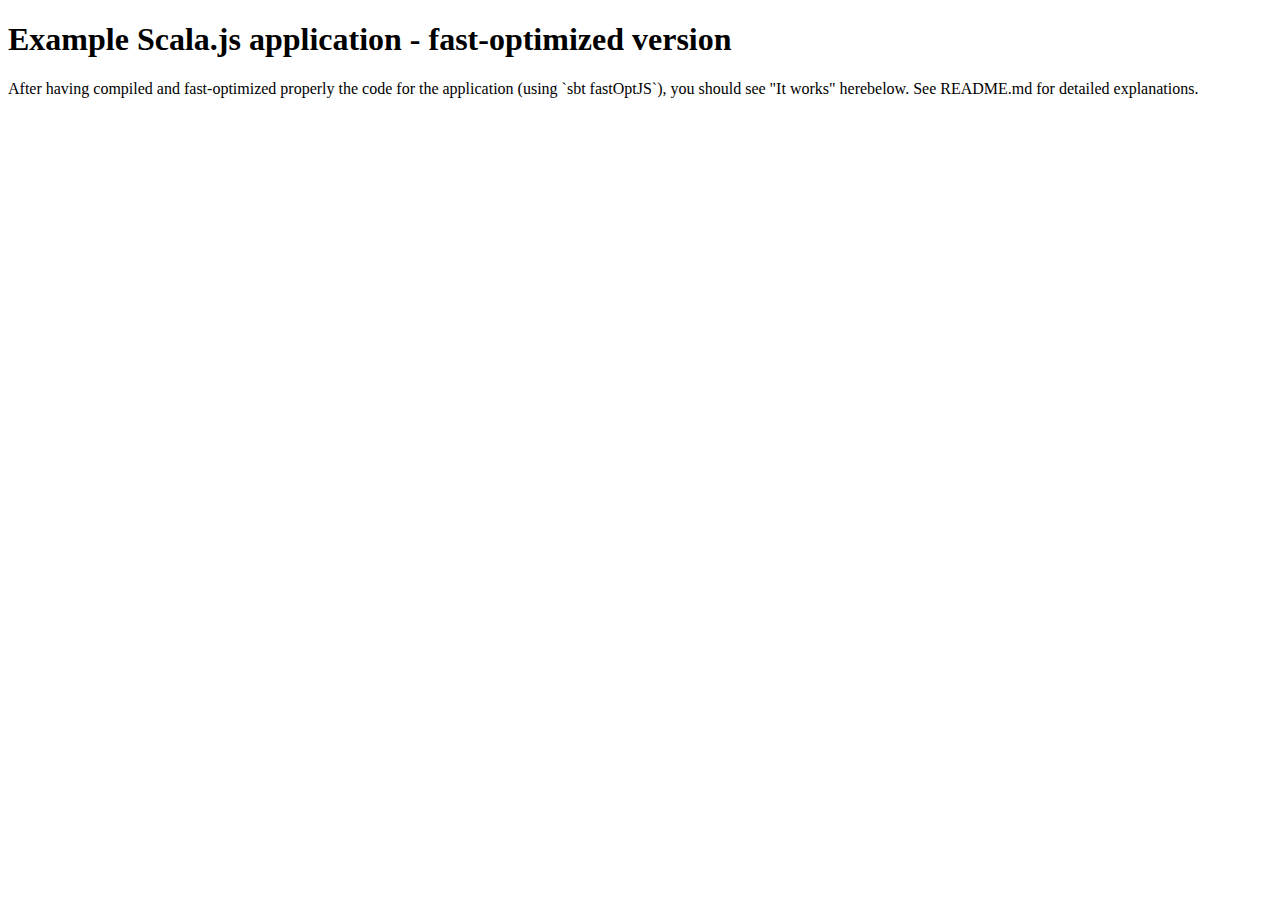
==== index.html @ d727fa9e "modified index" ====
<!DOCTYPE html>
<html>
<head>
  <title>Example Scala.js application</title>
  <meta http-equiv="Content-Type" content="text/html; charset=UTF-8"/>
</head>
<body>

<h1>Example Scala.js application - fast-optimized version</h1>

<p>After having compiled and fast-optimized properly the code for the application
(using `sbt fastOptJS`), you should see "It works" herebelow.
See README.md for detailed explanations.</p>

<div id="playground">
</div>

<script type="text/javascript" src="//example-fastopt.js"></script>
<script type="text/javascript" src="//example-launcher.js"></script>

</body>
</html>
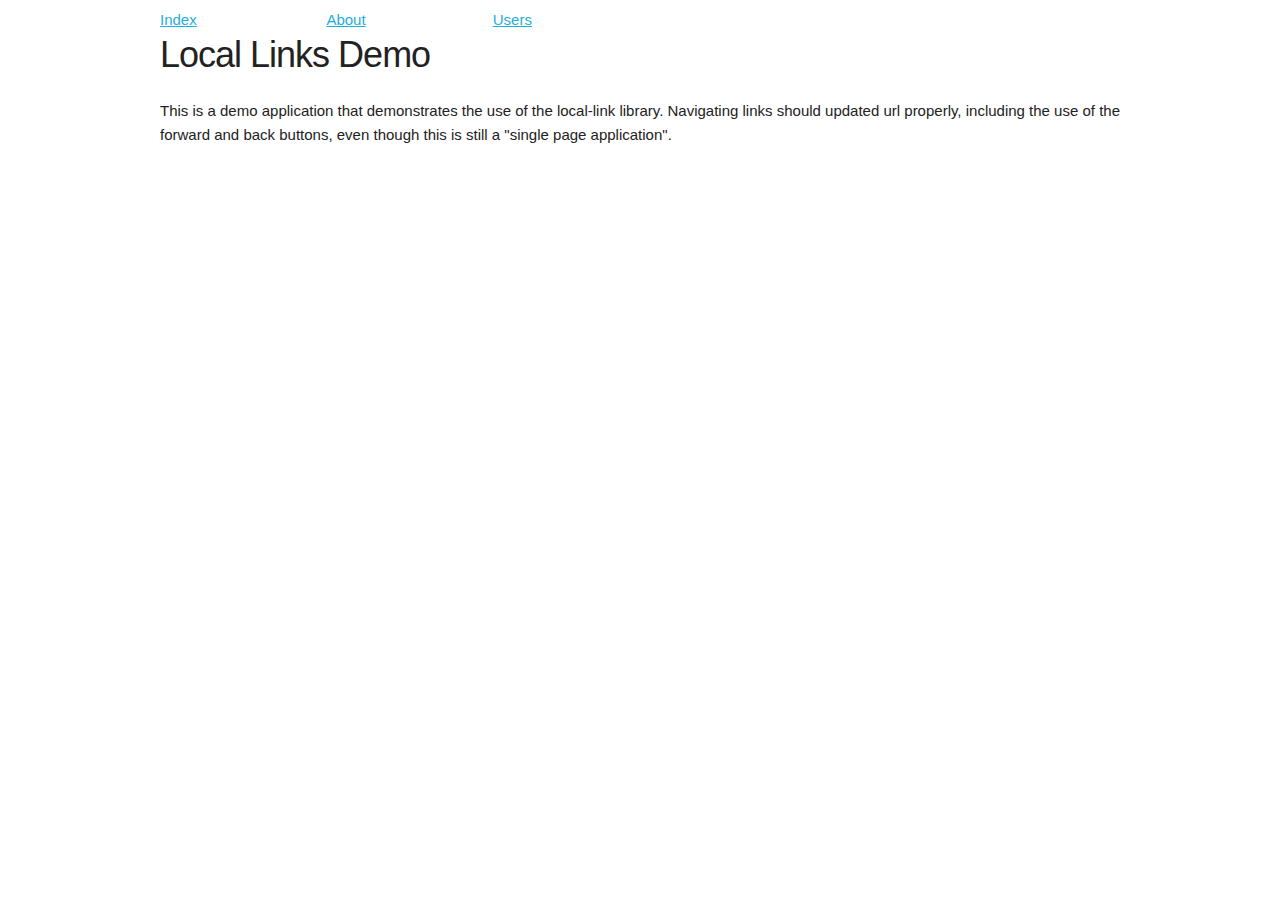
==== commit 03e640e9: "minor changes" ====
--- a/index.html
+++ b/index.html
@@ -3,20 +3,10 @@
 <head>
   <title>Example Scala.js application</title>
   <meta http-equiv="Content-Type" content="text/html; charset=UTF-8"/>
+  <link rel="stylesheet" href="skeleton.css">
 </head>
 <body>
-
-<h1>Example Scala.js application - fast-optimized version</h1>
-
-<p>After having compiled and fast-optimized properly the code for the application
-(using `sbt fastOptJS`), you should see "It works" herebelow.
-See README.md for detailed explanations.</p>
-
-<div id="playground">
-</div>
-
-<script type="text/javascript" src="//example-fastopt.js"></script>
-<script type="text/javascript" src="//example-launcher.js"></script>
-
+<script type="text/javascript" src="example-fastopt.js"></script>
+<script type="text/javascript" src="example-launcher.js"></script>
 </body>
 </html>
--- a/skeleton.css
+++ b/skeleton.css
@@ -0,0 +1,418 @@
+/*
+* Skeleton V2.0.4
+* Copyright 2014, Dave Gamache
+* www.getskeleton.com
+* Free to use under the MIT license.
+* http://www.opensource.org/licenses/mit-license.php
+* 12/29/2014
+*/
+
+
+/* Table of contents
+––––––––––––––––––––––––––––––––––––––––––––––––––
+- Grid
+- Base Styles
+- Typography
+- Links
+- Buttons
+- Forms
+- Lists
+- Code
+- Tables
+- Spacing
+- Utilities
+- Clearing
+- Media Queries
+*/
+
+
+/* Grid
+–––––––––––––––––––––––––––––––––––––––––––––––––– */
+.container {
+  position: relative;
+  width: 100%;
+  max-width: 960px;
+  margin: 0 auto;
+  padding: 0 20px;
+  box-sizing: border-box; }
+.column,
+.columns {
+  width: 100%;
+  float: left;
+  box-sizing: border-box; }
+
+/* For devices larger than 400px */
+@media (min-width: 400px) {
+  .container {
+    width: 85%;
+    padding: 0; }
+}
+
+/* For devices larger than 550px */
+@media (min-width: 550px) {
+  .container {
+    width: 80%; }
+  .column,
+  .columns {
+    margin-left: 4%; }
+  .column:first-child,
+  .columns:first-child {
+    margin-left: 0; }
+
+  .one.column,
+  .one.columns                    { width: 4.66666666667%; }
+  .two.columns                    { width: 13.3333333333%; }
+  .three.columns                  { width: 22%;            }
+  .four.columns                   { width: 30.6666666667%; }
+  .five.columns                   { width: 39.3333333333%; }
+  .six.columns                    { width: 48%;            }
+  .seven.columns                  { width: 56.6666666667%; }
+  .eight.columns                  { width: 65.3333333333%; }
+  .nine.columns                   { width: 74.0%;          }
+  .ten.columns                    { width: 82.6666666667%; }
+  .eleven.columns                 { width: 91.3333333333%; }
+  .twelve.columns                 { width: 100%; margin-left: 0; }
+
+  .one-third.column               { width: 30.6666666667%; }
+  .two-thirds.column              { width: 65.3333333333%; }
+
+  .one-half.column                { width: 48%; }
+
+  /* Offsets */
+  .offset-by-one.column,
+  .offset-by-one.columns          { margin-left: 8.66666666667%; }
+  .offset-by-two.column,
+  .offset-by-two.columns          { margin-left: 17.3333333333%; }
+  .offset-by-three.column,
+  .offset-by-three.columns        { margin-left: 26%;            }
+  .offset-by-four.column,
+  .offset-by-four.columns         { margin-left: 34.6666666667%; }
+  .offset-by-five.column,
+  .offset-by-five.columns         { margin-left: 43.3333333333%; }
+  .offset-by-six.column,
+  .offset-by-six.columns          { margin-left: 52%;            }
+  .offset-by-seven.column,
+  .offset-by-seven.columns        { margin-left: 60.6666666667%; }
+  .offset-by-eight.column,
+  .offset-by-eight.columns        { margin-left: 69.3333333333%; }
+  .offset-by-nine.column,
+  .offset-by-nine.columns         { margin-left: 78.0%;          }
+  .offset-by-ten.column,
+  .offset-by-ten.columns          { margin-left: 86.6666666667%; }
+  .offset-by-eleven.column,
+  .offset-by-eleven.columns       { margin-left: 95.3333333333%; }
+
+  .offset-by-one-third.column,
+  .offset-by-one-third.columns    { margin-left: 34.6666666667%; }
+  .offset-by-two-thirds.column,
+  .offset-by-two-thirds.columns   { margin-left: 69.3333333333%; }
+
+  .offset-by-one-half.column,
+  .offset-by-one-half.columns     { margin-left: 52%; }
+
+}
+
+
+/* Base Styles
+–––––––––––––––––––––––––––––––––––––––––––––––––– */
+/* NOTE
+html is set to 62.5% so that all the REM measurements throughout Skeleton
+are based on 10px sizing. So basically 1.5rem = 15px :) */
+html {
+  font-size: 62.5%; }
+body {
+  font-size: 1.5em; /* currently ems cause chrome bug misinterpreting rems on body element */
+  line-height: 1.6;
+  font-weight: 400;
+  font-family: "Raleway", "HelveticaNeue", "Helvetica Neue", Helvetica, Arial, sans-serif;
+  color: #222; }
+
+
+/* Typography
+–––––––––––––––––––––––––––––––––––––––––––––––––– */
+h1, h2, h3, h4, h5, h6 {
+  margin-top: 0;
+  margin-bottom: 2rem;
+  font-weight: 300; }
+h1 { font-size: 4.0rem; line-height: 1.2;  letter-spacing: -.1rem;}
+h2 { font-size: 3.6rem; line-height: 1.25; letter-spacing: -.1rem; }
+h3 { font-size: 3.0rem; line-height: 1.3;  letter-spacing: -.1rem; }
+h4 { font-size: 2.4rem; line-height: 1.35; letter-spacing: -.08rem; }
+h5 { font-size: 1.8rem; line-height: 1.5;  letter-spacing: -.05rem; }
+h6 { font-size: 1.5rem; line-height: 1.6;  letter-spacing: 0; }
+
+/* Larger than phablet */
+@media (min-width: 550px) {
+  h1 { font-size: 5.0rem; }
+  h2 { font-size: 4.2rem; }
+  h3 { font-size: 3.6rem; }
+  h4 { font-size: 3.0rem; }
+  h5 { font-size: 2.4rem; }
+  h6 { font-size: 1.5rem; }
+}
+
+p {
+  margin-top: 0; }
+
+
+/* Links
+–––––––––––––––––––––––––––––––––––––––––––––––––– */
+a {
+  color: #1EAEDB; }
+a:hover {
+  color: #0FA0CE; }
+
+
+/* Buttons
+–––––––––––––––––––––––––––––––––––––––––––––––––– */
+.button,
+button,
+input[type="submit"],
+input[type="reset"],
+input[type="button"] {
+  display: inline-block;
+  height: 38px;
+  padding: 0 30px;
+  color: #555;
+  text-align: center;
+  font-size: 11px;
+  font-weight: 600;
+  line-height: 38px;
+  letter-spacing: .1rem;
+  text-transform: uppercase;
+  text-decoration: none;
+  white-space: nowrap;
+  background-color: transparent;
+  border-radius: 4px;
+  border: 1px solid #bbb;
+  cursor: pointer;
+  box-sizing: border-box; }
+.button:hover,
+button:hover,
+input[type="submit"]:hover,
+input[type="reset"]:hover,
+input[type="button"]:hover,
+.button:focus,
+button:focus,
+input[type="submit"]:focus,
+input[type="reset"]:focus,
+input[type="button"]:focus {
+  color: #333;
+  border-color: #888;
+  outline: 0; }
+.button.button-primary,
+button.button-primary,
+input[type="submit"].button-primary,
+input[type="reset"].button-primary,
+input[type="button"].button-primary {
+  color: #FFF;
+  background-color: #33C3F0;
+  border-color: #33C3F0; }
+.button.button-primary:hover,
+button.button-primary:hover,
+input[type="submit"].button-primary:hover,
+input[type="reset"].button-primary:hover,
+input[type="button"].button-primary:hover,
+.button.button-primary:focus,
+button.button-primary:focus,
+input[type="submit"].button-primary:focus,
+input[type="reset"].button-primary:focus,
+input[type="button"].button-primary:focus {
+  color: #FFF;
+  background-color: #1EAEDB;
+  border-color: #1EAEDB; }
+
+
+/* Forms
+–––––––––––––––––––––––––––––––––––––––––––––––––– */
+input[type="email"],
+input[type="number"],
+input[type="search"],
+input[type="text"],
+input[type="tel"],
+input[type="url"],
+input[type="password"],
+textarea,
+select {
+  height: 38px;
+  padding: 6px 10px; /* The 6px vertically centers text on FF, ignored by Webkit */
+  background-color: #fff;
+  border: 1px solid #D1D1D1;
+  border-radius: 4px;
+  box-shadow: none;
+  box-sizing: border-box; }
+/* Removes awkward default styles on some inputs for iOS */
+input[type="email"],
+input[type="number"],
+input[type="search"],
+input[type="text"],
+input[type="tel"],
+input[type="url"],
+input[type="password"],
+textarea {
+  -webkit-appearance: none;
+     -moz-appearance: none;
+          appearance: none; }
+textarea {
+  min-height: 65px;
+  padding-top: 6px;
+  padding-bottom: 6px; }
+input[type="email"]:focus,
+input[type="number"]:focus,
+input[type="search"]:focus,
+input[type="text"]:focus,
+input[type="tel"]:focus,
+input[type="url"]:focus,
+input[type="password"]:focus,
+textarea:focus,
+select:focus {
+  border: 1px solid #33C3F0;
+  outline: 0; }
+label,
+legend {
+  display: block;
+  margin-bottom: .5rem;
+  font-weight: 600; }
+fieldset {
+  padding: 0;
+  border-width: 0; }
+input[type="checkbox"],
+input[type="radio"] {
+  display: inline; }
+label > .label-body {
+  display: inline-block;
+  margin-left: .5rem;
+  font-weight: normal; }
+
+
+/* Lists
+–––––––––––––––––––––––––––––––––––––––––––––––––– */
+ul {
+  list-style: circle inside; }
+ol {
+  list-style: decimal inside; }
+ol, ul {
+  padding-left: 0;
+  margin-top: 0; }
+ul ul,
+ul ol,
+ol ol,
+ol ul {
+  margin: 1.5rem 0 1.5rem 3rem;
+  font-size: 90%; }
+li {
+  margin-bottom: 1rem; }
+
+
+/* Code
+–––––––––––––––––––––––––––––––––––––––––––––––––– */
+code {
+  padding: .2rem .5rem;
+  margin: 0 .2rem;
+  font-size: 90%;
+  white-space: nowrap;
+  background: #F1F1F1;
+  border: 1px solid #E1E1E1;
+  border-radius: 4px; }
+pre > code {
+  display: block;
+  padding: 1rem 1.5rem;
+  white-space: pre; }
+
+
+/* Tables
+–––––––––––––––––––––––––––––––––––––––––––––––––– */
+th,
+td {
+  padding: 12px 15px;
+  text-align: left;
+  border-bottom: 1px solid #E1E1E1; }
+th:first-child,
+td:first-child {
+  padding-left: 0; }
+th:last-child,
+td:last-child {
+  padding-right: 0; }
+
+
+/* Spacing
+–––––––––––––––––––––––––––––––––––––––––––––––––– */
+button,
+.button {
+  margin-bottom: 1rem; }
+input,
+textarea,
+select,
+fieldset {
+  margin-bottom: 1.5rem; }
+pre,
+blockquote,
+dl,
+figure,
+table,
+p,
+ul,
+ol,
+form {
+  margin-bottom: 2.5rem; }
+
+
+/* Utilities
+–––––––––––––––––––––––––––––––––––––––––––––––––– */
+.u-full-width {
+  width: 100%;
+  box-sizing: border-box; }
+.u-max-full-width {
+  max-width: 100%;
+  box-sizing: border-box; }
+.u-pull-right {
+  float: right; }
+.u-pull-left {
+  float: left; }
+
+
+/* Misc
+–––––––––––––––––––––––––––––––––––––––––––––––––– */
+hr {
+  margin-top: 3rem;
+  margin-bottom: 3.5rem;
+  border-width: 0;
+  border-top: 1px solid #E1E1E1; }
+
+
+/* Clearing
+–––––––––––––––––––––––––––––––––––––––––––––––––– */
+
+/* Self Clearing Goodness */
+.container:after,
+.row:after,
+.u-cf {
+  content: "";
+  display: table;
+  clear: both; }
+
+
+/* Media Queries
+–––––––––––––––––––––––––––––––––––––––––––––––––– */
+/*
+Note: The best way to structure the use of media queries is to create the queries
+near the relevant code. For example, if you wanted to change the styles for buttons
+on small devices, paste the mobile query code up in the buttons section and style it
+there.
+*/
+
+
+/* Larger than mobile */
+@media (min-width: 400px) {}
+
+/* Larger than phablet (also point when grid becomes active) */
+@media (min-width: 550px) {}
+
+/* Larger than tablet */
+@media (min-width: 750px) {}
+
+/* Larger than desktop */
+@media (min-width: 1000px) {}
+
+/* Larger than Desktop HD */
+@media (min-width: 1200px) {}
